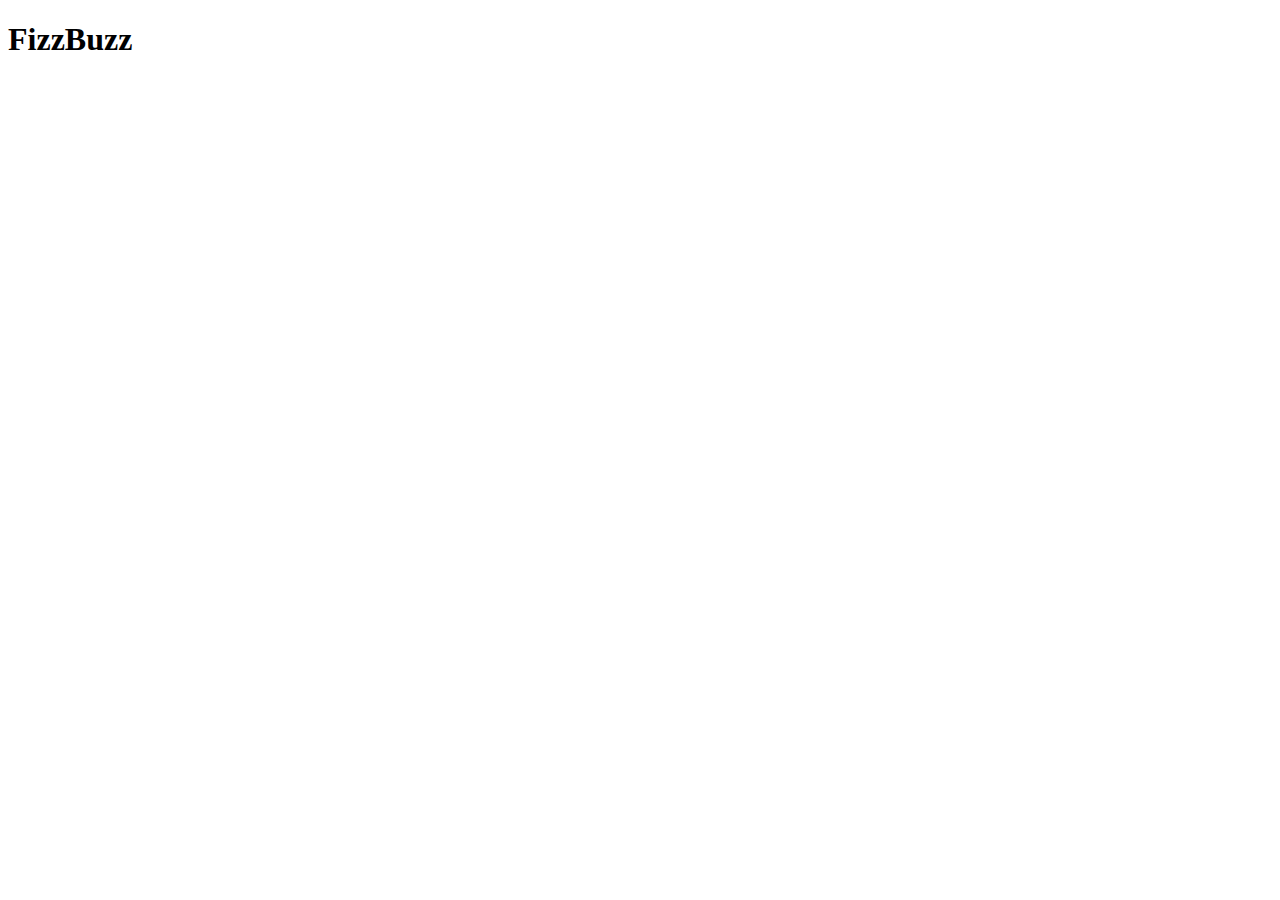
==== Day2-FizzBuzz/index.html @ 2f972635 "another commit" ====
<!DOCTYPE html>
<html lang="en">
<head>
  <meta charset="UTF-8">
  <meta http-equiv="X-UA-Compatible" content="IE=edge">
  <meta name="viewport" content="width=device-width, initial-scale=1.0">
  <title>FizzBuzz</title>
</head>
<body>
 <h1>FizzBuzz</h1>
  <script src="./script.js"></script>
</body>
</html>
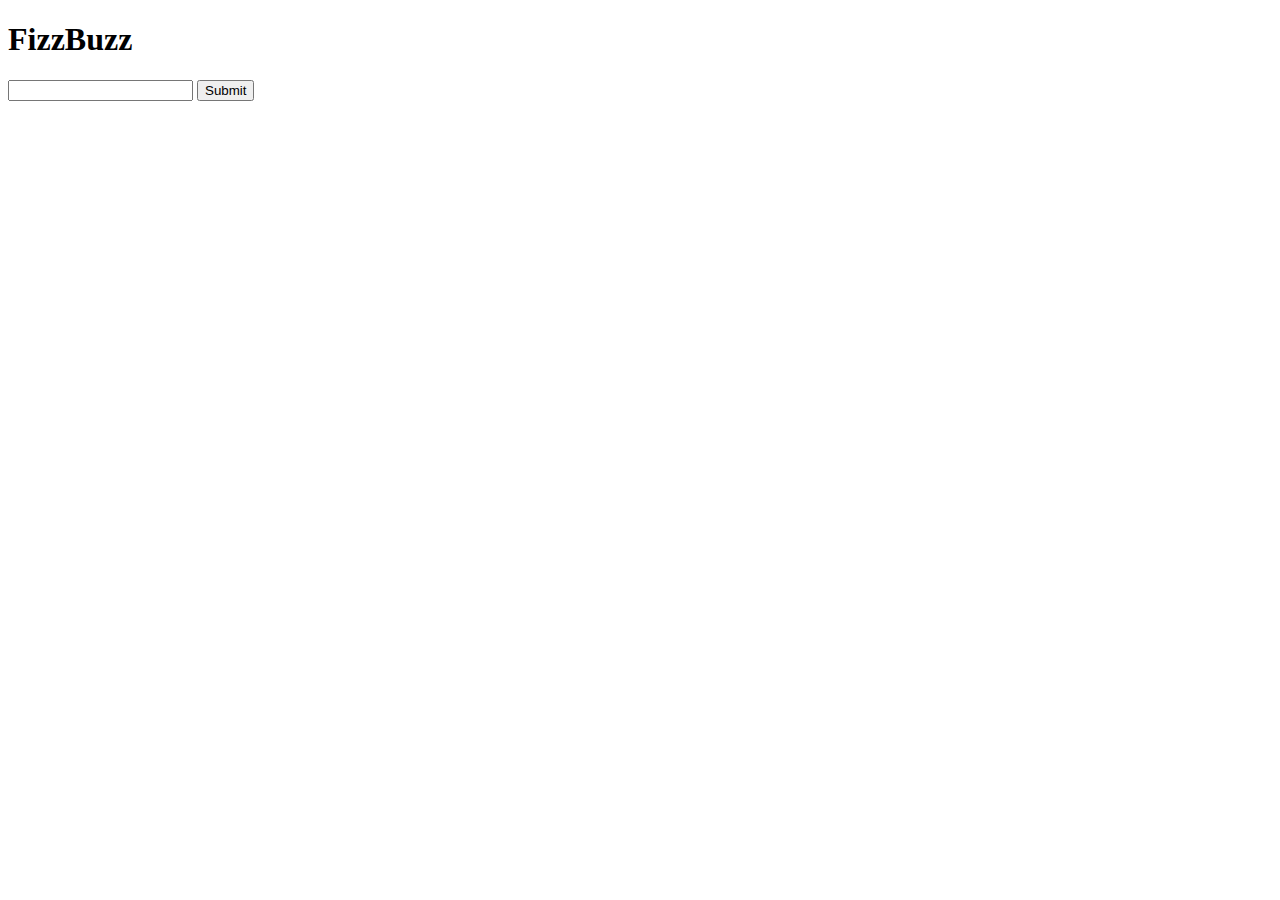
==== commit 9b4448ae: "another commit" ====
--- a/Day2-FizzBuzz/index.html
+++ b/Day2-FizzBuzz/index.html
@@ -8,6 +8,9 @@
 </head>
 <body>
  <h1>FizzBuzz</h1>
+ <input type="text" id="fizz">
+ <button class="btn">Submit</button>
+ <div id="container"></div>
   <script src="./script.js"></script>
 </body>
 </html>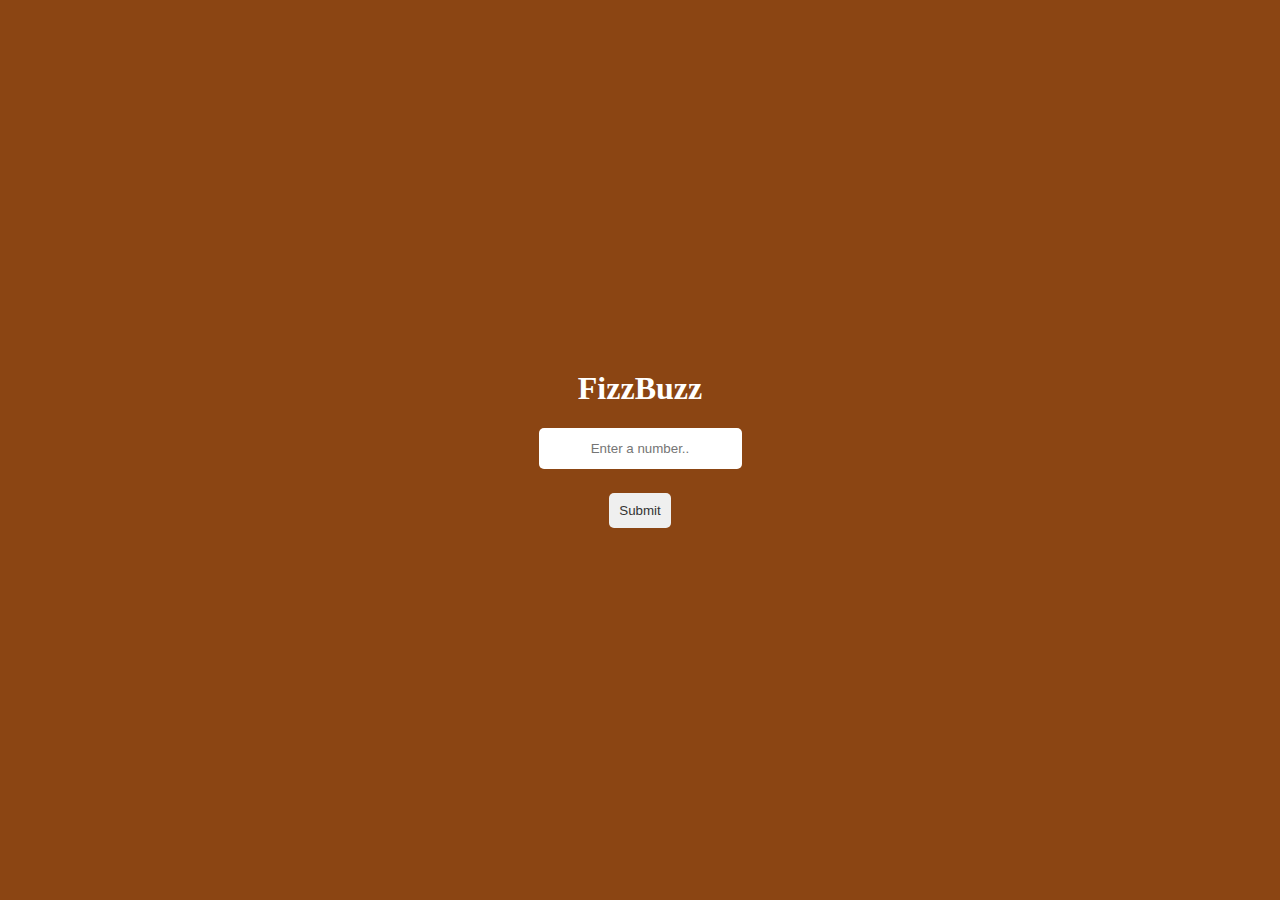
==== commit ff467192: "another commit" ====
--- a/Day2-FizzBuzz/index.html
+++ b/Day2-FizzBuzz/index.html
@@ -4,11 +4,12 @@
   <meta charset="UTF-8">
   <meta http-equiv="X-UA-Compatible" content="IE=edge">
   <meta name="viewport" content="width=device-width, initial-scale=1.0">
+  <link rel="stylesheet" href="./style.css">
   <title>FizzBuzz</title>
 </head>
 <body>
  <h1>FizzBuzz</h1>
- <input type="text" id="fizz">
+ <input type="text" id="fizz" placeholder="Enter a number..">
  <button class="btn">Submit</button>
  <div id="container"></div>
   <script src="./script.js"></script>
--- a/Day2-FizzBuzz/style.css
+++ b/Day2-FizzBuzz/style.css
@@ -0,0 +1,38 @@
+* {
+  box-sizing: border-box;
+}
+
+body {
+  background-color: saddlebrown;
+  color: #fff;
+  display: flex;
+  flex-direction: column;
+  justify-content: center;
+  align-items: center;
+  margin: 0;
+  height: 100vh;
+  overflow: hidden;
+}
+
+input {
+  padding: 13px;
+  border: 0;
+  text-align: center;
+  border-radius: 5px;
+  cursor: pointer;
+  margin-bottom: 1.5rem;
+}
+
+input:focus {
+  outline: none
+}
+
+.btn {
+  color: transparent;
+  border: 0;
+  color: #333;
+  padding: 10px;
+  border-radius: 5px;
+  cursor: pointer;
+  margin-bottom: 1.5rem;
+}